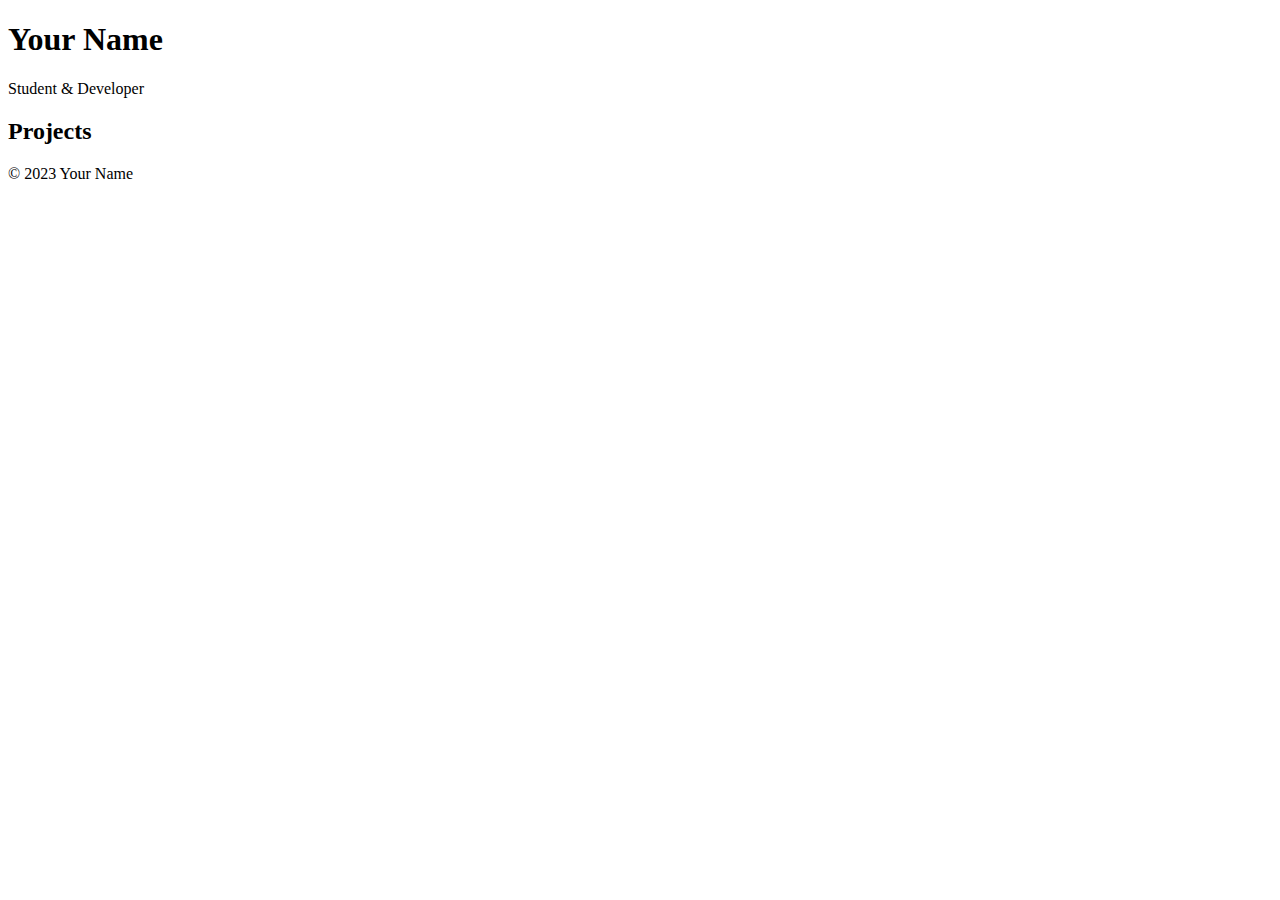
==== weebsite.html @ 72b7b93a "Student Portfolio" ====
<!DOCTYPE html>
<html>
<head>
    <title>Your Name - Portfolio</title>
    <link rel="stylesheet" type="text/css" href="style.css">
</head>
<body>
    <header>
        <h1>Your Name</h1>
        <p>Student &amp; Developer</p>
    </header>
    <section id="projects">
        <h2>Projects</h2>
        <!-- Add your project details here -->
    </section>
    <footer>
        <p>&copy; 2023 Your Name</p>
    </footer>
</body>
</html>
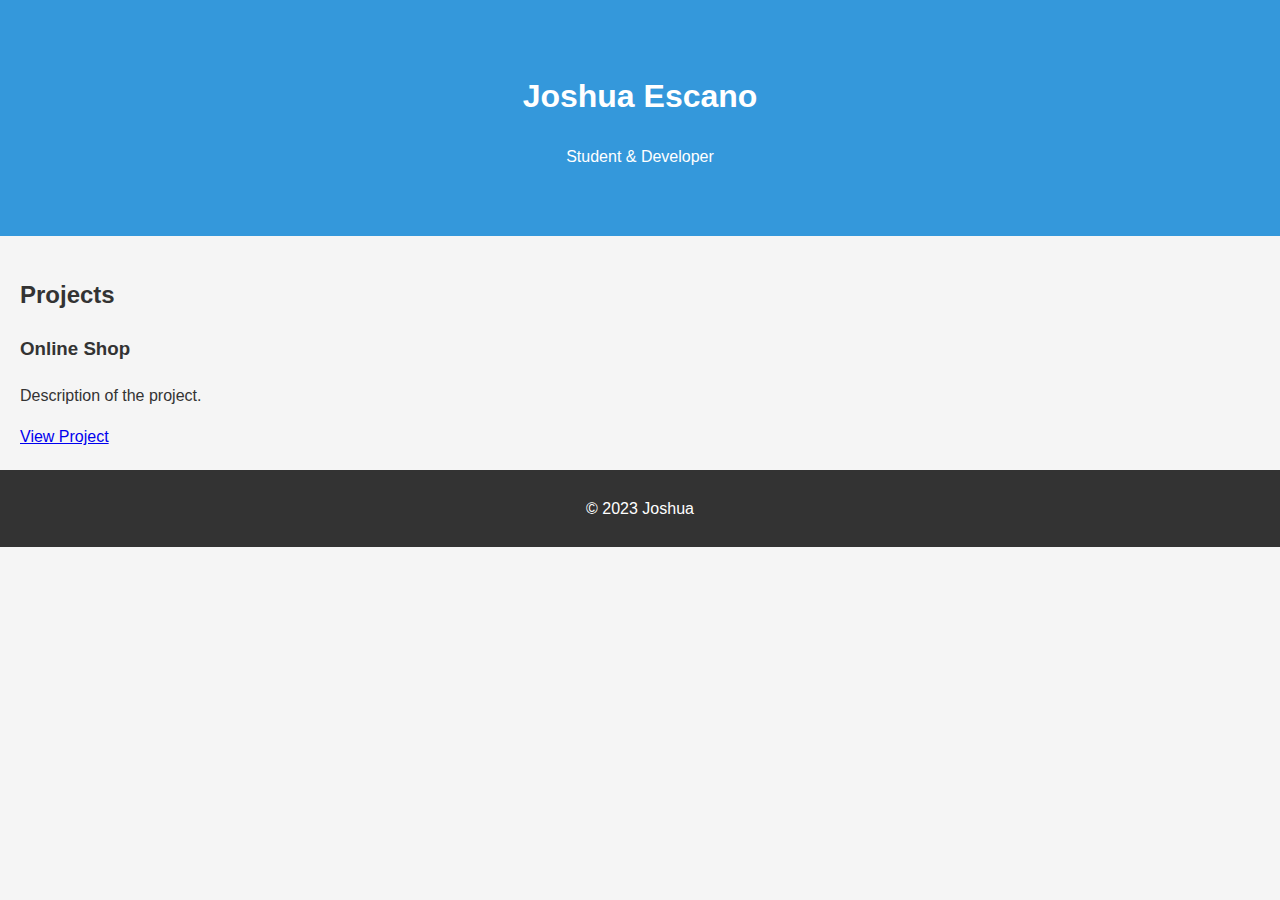
==== commit 47b52437: "Update weebsite.html" ====
--- a/weebsite.html
+++ b/weebsite.html
@@ -1,20 +1,24 @@
 <!DOCTYPE html>
 <html>
 <head>
-    <title>Your Name - Portfolio</title>
-    <link rel="stylesheet" type="text/css" href="style.css">
+    <title>Joshua - Portfolio</title>
+    <link rel="stylesheet" type="text/css" href="weblite.css">
 </head>
 <body>
     <header>
-        <h1>Your Name</h1>
+        <h1>Joshua Escano</h1>
         <p>Student &amp; Developer</p>
     </header>
     <section id="projects">
         <h2>Projects</h2>
-        <!-- Add your project details here -->
+        <div class="project">
+            <h3>Online Shop</h3>
+            <p>Description of the project.</p>
+            <a href="shop.html">View Project</a>
+        </div>
     </section>
     <footer>
-        <p>&copy; 2023 Your Name</p>
+        <p>&copy; 2023 Joshua</p>
     </footer>
 </body>
-</html>+</html>
--- a/weblite.css
+++ b/weblite.css
@@ -0,0 +1,35 @@
+```css
+/* Reset some default styles */
+body, h1, h2, p {
+    margin: 0;
+    padding: 0;
+}
+
+/* Global styles */
+body {
+    font-family: Arial, sans-serif;
+    background-color: #f5f5f5;
+    color: #333;
+    line-height: 1.6;
+    margin: 0;
+    padding: 0;
+}
+
+header {
+    text-align: center;
+    padding: 50px;
+    background-color: #3498db;
+    color: #fff;
+}
+
+#projects {
+    padding: 20px;
+}
+
+footer {
+    text-align: center;
+    padding: 10px;
+    background-color: #333;
+    color: #fff;
+}
+```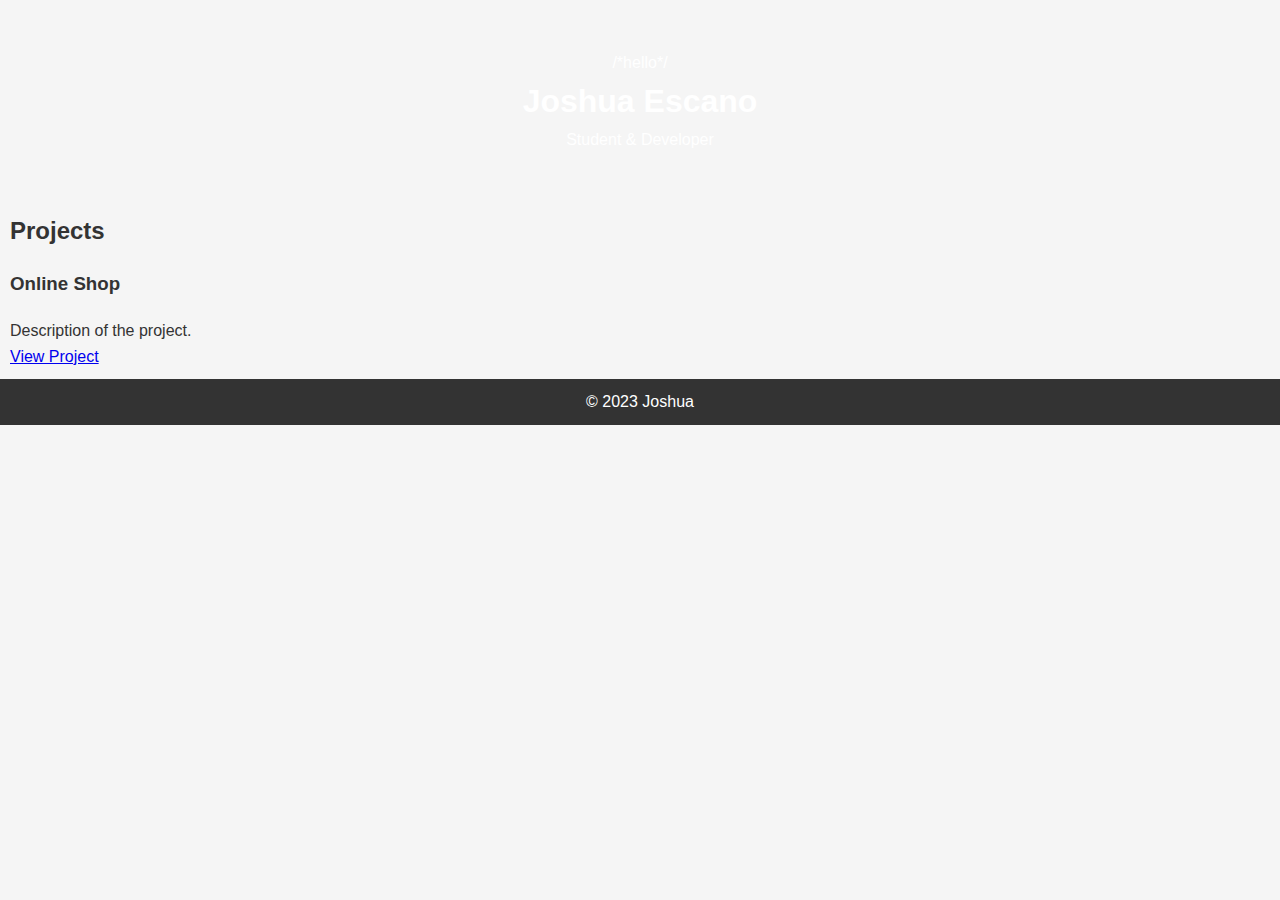
==== commit 0d7313a3: "added comment" ====
--- a/weebsite.html
+++ b/weebsite.html
@@ -5,7 +5,7 @@
     <link rel="stylesheet" type="text/css" href="weblite.css">
 </head>
 <body>
-    <header>
+    <header>/*hello*/
         <h1>Joshua Escano</h1>
         <p>Student &amp; Developer</p>
     </header>
--- a/weblite.css
+++ b/weblite.css
@@ -1,4 +1,4 @@
-```css
+css
 /* Reset some default styles */
 body, h1, h2, p {
     margin: 0;
@@ -13,17 +13,26 @@
     line-height: 1.6;
     margin: 0;
     padding: 0;
+    background-image: url('https://www.marshallsindia.com/ImageBuckets/ItemImages/ZA%201903.jpg?id=75');
+    background-repeat: no-repeat;
+    background-size: cover;
 }
 
 header {
     text-align: center;
     padding: 50px;
-    background-color: #3498db;
+    background-image: url('https://i.pinimg.com/736x/62/cb/b8/62cbb8138fd6c38a72198e09859a5426.jpg');
+    background-repeat: no-repeat;
+    background-size: cover;
     color: #fff;
 }
 
+#bio {
+    padding: 20px;
+}
+
 #projects {
-    padding: 20px;
+    padding: 10px;
 }
 
 footer {
@@ -32,4 +41,3 @@
     background-color: #333;
     color: #fff;
 }
-```